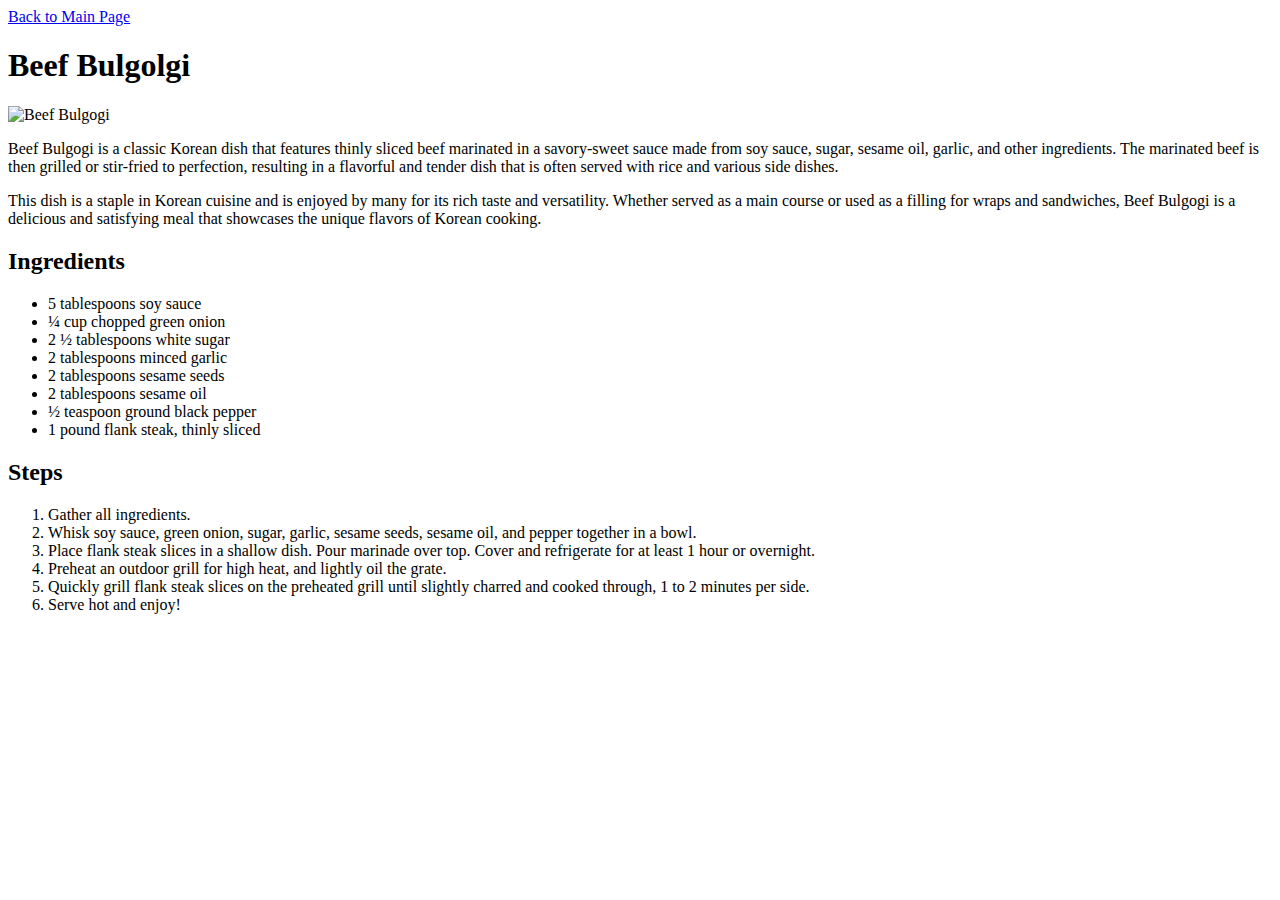
==== recipes/beefBulgogi.html @ b6e796d9 "Recipe pages and update README with project details" ====
<!DOCTYPE html>
<html lang="en">
<head>
    <meta charset="UTF-8">
    <meta name="viewport" content="width=device-width, initial-scale=1.0">
    <title>Beef Bulgogi Recipe</title>
</head>
<body>
    <a href="../index.html">Back to Main Page</a>
    <div>
        <h1>Beef Bulgolgi</h1>
        <img src="https://www.allrecipes.com/thmb/7exJEmC0HnVrGF58L9IhQ2j0ePk=/0x512/filters:no_upscale():max_bytes(150000):strip_icc()/100606-beef-bulgogi-DDMFS-4x3-b59a31e8b94f4c7091e333847bf0c406.jpg" alt="Beef Bulgogi">
    </div>
    <div>
        <p>Beef Bulgogi is a classic Korean dish that features thinly sliced beef marinated in a savory-sweet sauce made from soy sauce, sugar, sesame oil, garlic, and other ingredients. The marinated beef is then grilled or stir-fried to perfection, resulting in a flavorful and tender dish that is often served with rice and various side dishes.</p>
        <p>This dish is a staple in Korean cuisine and is enjoyed by many for its rich taste and versatility. Whether served as a main course or used as a filling for wraps and sandwiches, Beef Bulgogi is a delicious and satisfying meal that showcases the unique flavors of Korean cooking.</p>
    </div>
    <div>
        <h2>Ingredients</h2>
        <ul>
            <li>5 tablespoons soy sauce</li>
            <li>¼ cup chopped green onion</li>
            <li>2 ½ tablespoons white sugar</li>
            <li>2 tablespoons minced garlic</li>
            <li>2 tablespoons sesame seeds</li>
            <li>2 tablespoons sesame oil</li>
            <li>½ teaspoon ground black pepper</li>
            <li>1 pound flank steak, thinly sliced</li>
        </ul>
    </div>
    <div>
        <h2>Steps</h2>
        <ol>
            <li>Gather all ingredients.</li>
            <li>Whisk soy sauce, green onion, sugar, garlic, sesame seeds, sesame oil, and pepper together in a bowl.</li>
            <li>Place flank steak slices in a shallow dish. Pour marinade over top. Cover and refrigerate for at least 1 hour or overnight.</li>
            <li>Preheat an outdoor grill for high heat, and lightly oil the grate.</li>
            <li>Quickly grill flank steak slices on the preheated grill until slightly charred and cooked through, 1 to 2 minutes per side.</li>
            <li>Serve hot and enjoy!</li>
        </ol>
    </div>
</body>
</html>
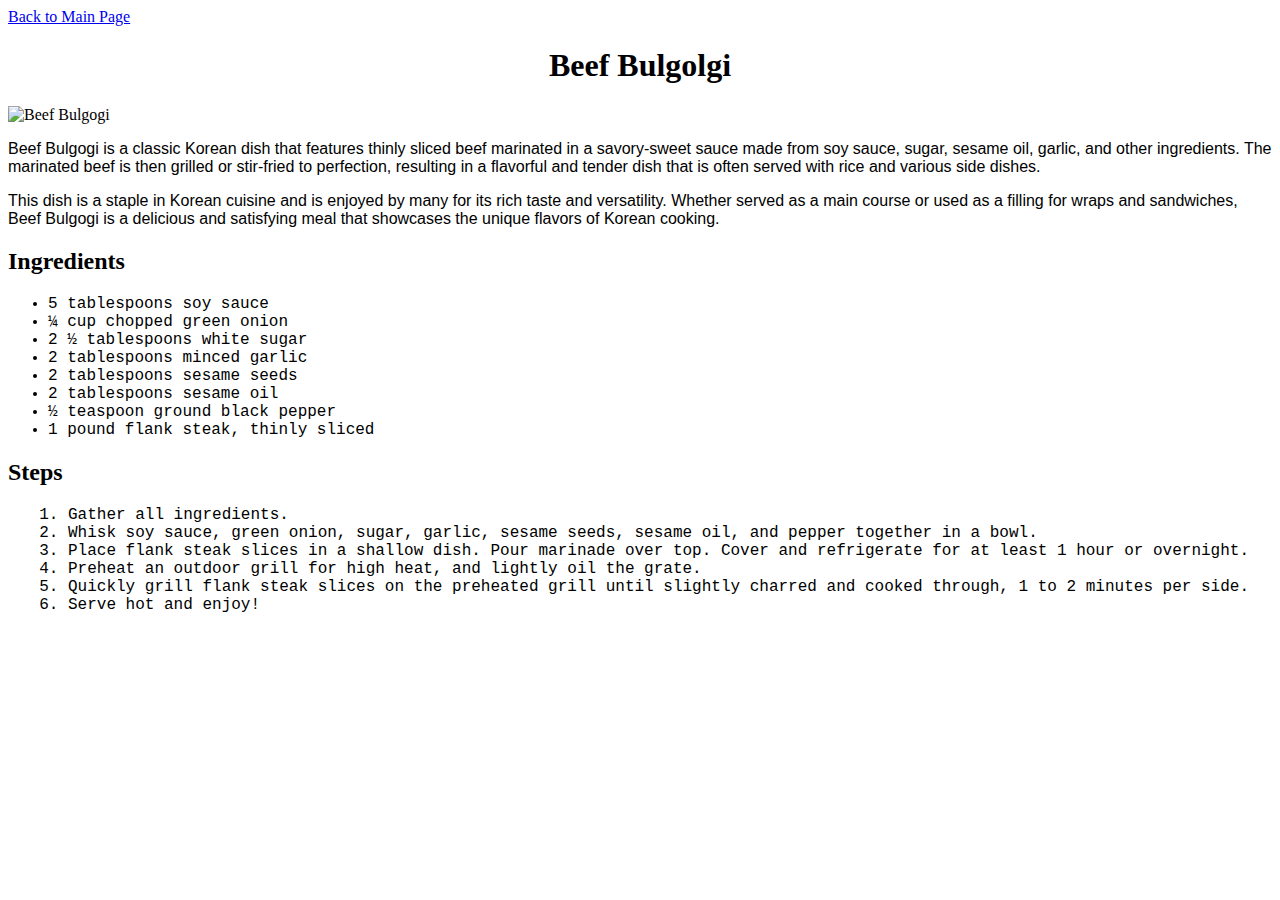
==== commit 4e15c826: "made content look a little nicer with css knowledge" ====
--- a/recipes/beefBulgogi.html
+++ b/recipes/beefBulgogi.html
@@ -3,21 +3,22 @@
 <head>
     <meta charset="UTF-8">
     <meta name="viewport" content="width=device-width, initial-scale=1.0">
+    <link rel="stylesheet" href="styles.css">
     <title>Beef Bulgogi Recipe</title>
 </head>
 <body>
     <a href="../index.html">Back to Main Page</a>
     <div>
-        <h1>Beef Bulgolgi</h1>
-        <img src="https://www.allrecipes.com/thmb/7exJEmC0HnVrGF58L9IhQ2j0ePk=/0x512/filters:no_upscale():max_bytes(150000):strip_icc()/100606-beef-bulgogi-DDMFS-4x3-b59a31e8b94f4c7091e333847bf0c406.jpg" alt="Beef Bulgogi">
+        <h1 class="title">Beef Bulgolgi</h1>
+        <img class="image" src="https://www.allrecipes.com/thmb/7exJEmC0HnVrGF58L9IhQ2j0ePk=/0x512/filters:no_upscale():max_bytes(150000):strip_icc()/100606-beef-bulgogi-DDMFS-4x3-b59a31e8b94f4c7091e333847bf0c406.jpg" alt="Beef Bulgogi">
     </div>
-    <div>
+    <div class="description">
         <p>Beef Bulgogi is a classic Korean dish that features thinly sliced beef marinated in a savory-sweet sauce made from soy sauce, sugar, sesame oil, garlic, and other ingredients. The marinated beef is then grilled or stir-fried to perfection, resulting in a flavorful and tender dish that is often served with rice and various side dishes.</p>
         <p>This dish is a staple in Korean cuisine and is enjoyed by many for its rich taste and versatility. Whether served as a main course or used as a filling for wraps and sandwiches, Beef Bulgogi is a delicious and satisfying meal that showcases the unique flavors of Korean cooking.</p>
     </div>
     <div>
         <h2>Ingredients</h2>
-        <ul>
+        <ul class="ingredients">
             <li>5 tablespoons soy sauce</li>
             <li>¼ cup chopped green onion</li>
             <li>2 ½ tablespoons white sugar</li>
@@ -30,7 +31,7 @@
     </div>
     <div>
         <h2>Steps</h2>
-        <ol>
+        <ol class="steps">
             <li>Gather all ingredients.</li>
             <li>Whisk soy sauce, green onion, sugar, garlic, sesame seeds, sesame oil, and pepper together in a bowl.</li>
             <li>Place flank steak slices in a shallow dish. Pour marinade over top. Cover and refrigerate for at least 1 hour or overnight.</li>
--- a/recipes/styles.css
+++ b/recipes/styles.css
@@ -0,0 +1,24 @@
+.title {
+    font-size: 2em;
+    font-weight: bold;
+    text-align: center;
+}
+
+.description {
+    font-family:Verdana, Geneva, Tahoma, sans-serif;
+}
+
+.ingredients, .steps {
+    font-family: 'Courier New', Courier, monospace;
+}
+
+.steps {
+    margin-left: 20px;
+}
+
+.image {
+    display: block;
+    margin-left: auto;
+    margin-right: auto;
+}
+
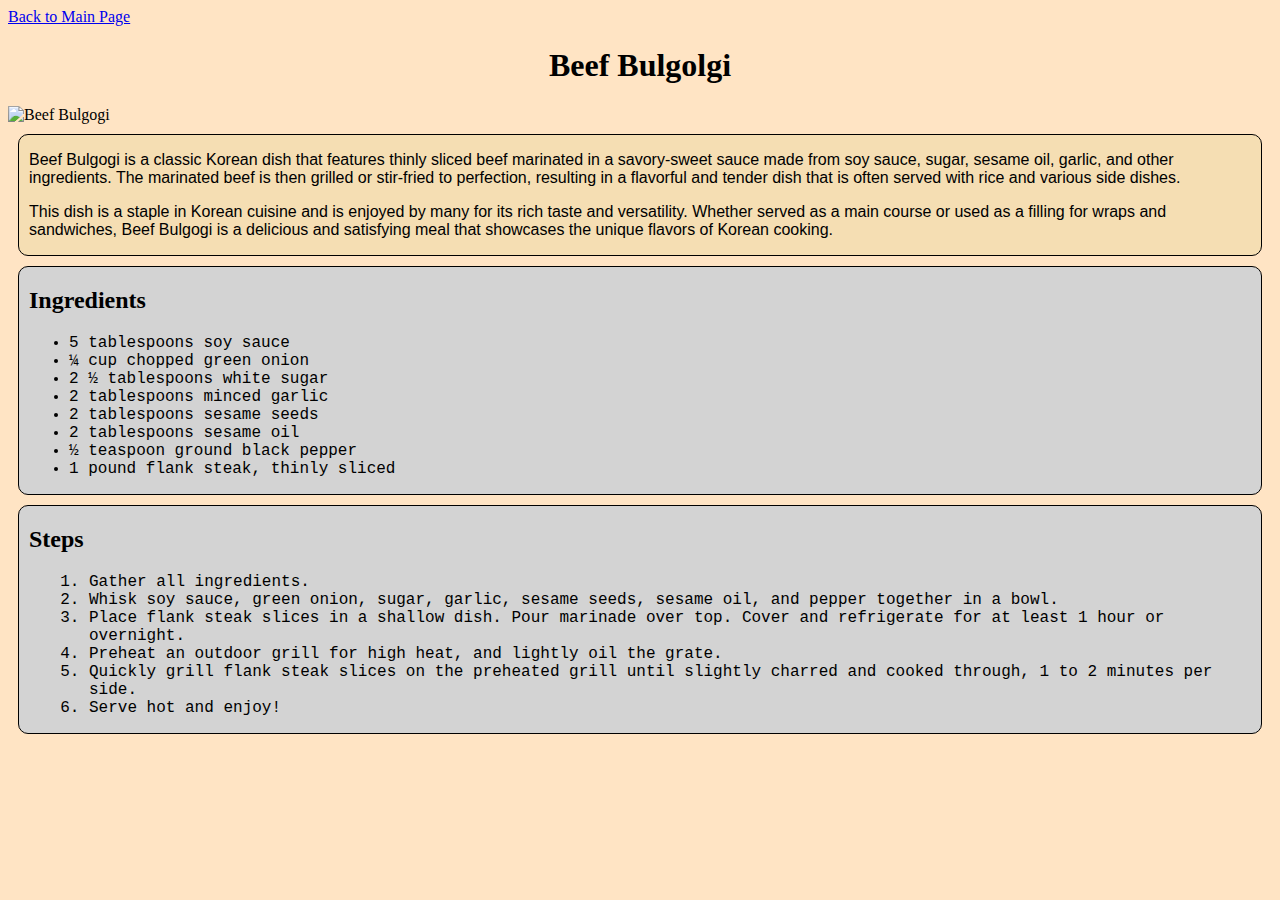
==== commit d1bfdc14: "improved a little with more css knowledge" ====
--- a/recipes/beefBulgogi.html
+++ b/recipes/beefBulgogi.html
@@ -16,7 +16,7 @@
         <p>Beef Bulgogi is a classic Korean dish that features thinly sliced beef marinated in a savory-sweet sauce made from soy sauce, sugar, sesame oil, garlic, and other ingredients. The marinated beef is then grilled or stir-fried to perfection, resulting in a flavorful and tender dish that is often served with rice and various side dishes.</p>
         <p>This dish is a staple in Korean cuisine and is enjoyed by many for its rich taste and versatility. Whether served as a main course or used as a filling for wraps and sandwiches, Beef Bulgogi is a delicious and satisfying meal that showcases the unique flavors of Korean cooking.</p>
     </div>
-    <div>
+    <div class="ingredientsBox">
         <h2>Ingredients</h2>
         <ul class="ingredients">
             <li>5 tablespoons soy sauce</li>
@@ -29,7 +29,7 @@
             <li>1 pound flank steak, thinly sliced</li>
         </ul>
     </div>
-    <div>
+    <div class="stepsBox">
         <h2>Steps</h2>
         <ol class="steps">
             <li>Gather all ingredients.</li>
--- a/recipes/styles.css
+++ b/recipes/styles.css
@@ -1,3 +1,7 @@
+* {
+    box-sizing: border-box;
+}
+
 .title {
     font-size: 2em;
     font-weight: bold;
@@ -6,10 +10,15 @@
 
 .description {
     font-family:Verdana, Geneva, Tahoma, sans-serif;
+    border: 1px solid black;
+    border-radius: 10px;
+    background-color: wheat;
+    margin: 10px;
+    padding: 0px 10px;
 }
 
 .ingredients, .steps {
-    font-family: 'Courier New', Courier, monospace;
+    font-family: 'Courier New', Courier, monospace;;
 }
 
 .steps {
@@ -22,3 +31,21 @@
     margin-right: auto;
 }
 
+body {
+    background-color: bisque;
+}
+
+.recipes {
+    width: 25%;
+    border: 3px solid black;
+    border-radius: 20px;
+    background-color: wheat;
+}
+
+.stepsBox, .ingredientsBox {
+    border: 1px solid black;
+    border-radius: 10px;
+    background-color: lightgray;
+    margin: 10px;
+    padding-left: 10px;
+}
